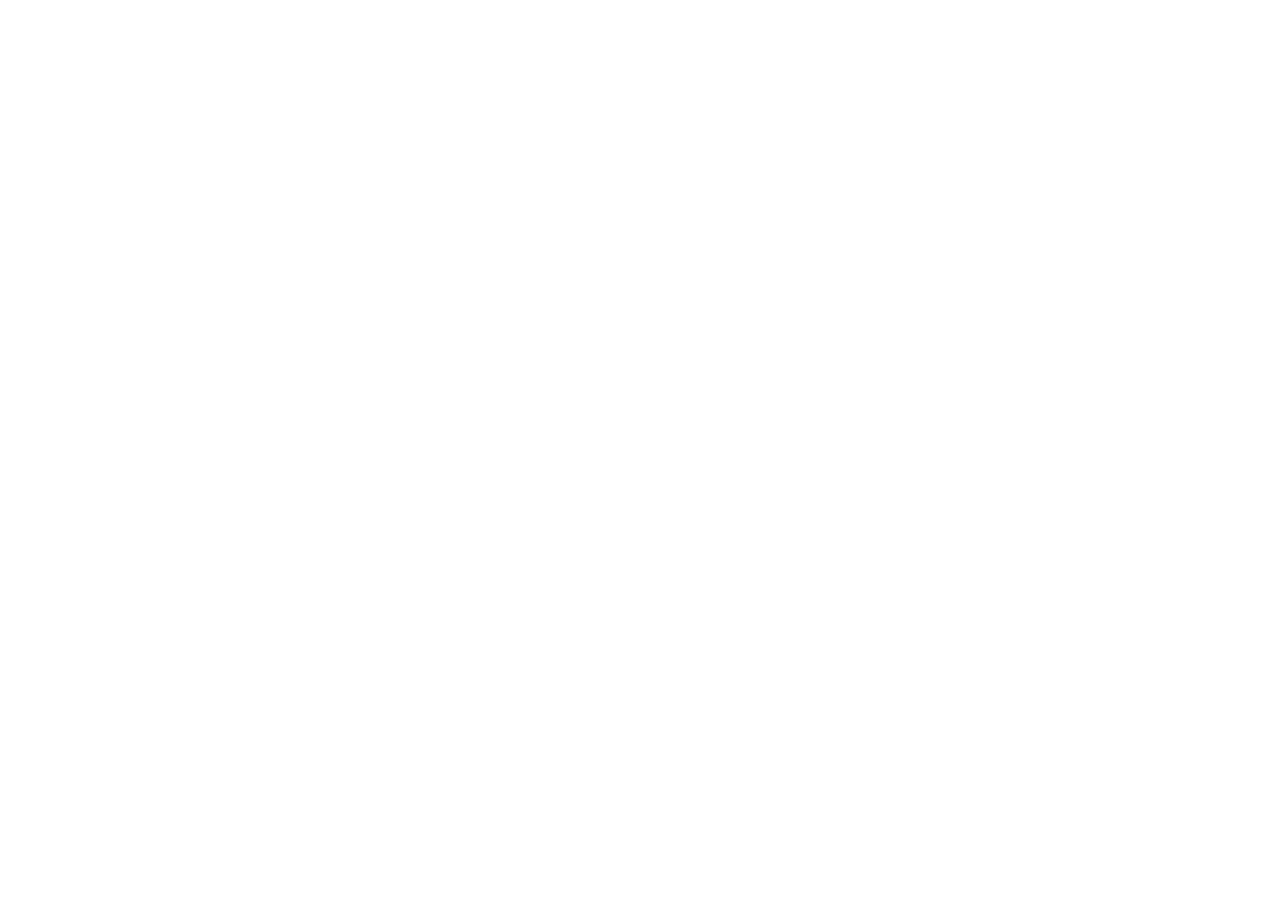
==== task1/index.html @ b85204e8 "Added task1" ====
<!DOCTYPE html>
<html lang="en">
<head>
    <meta charset="UTF-8">
    <meta name="viewport" content="width=device-width, initial-scale=1.0">
    <title>Task 1</title>
</head>
<body>
    <script src="index.js"></script>
</body>
</html>
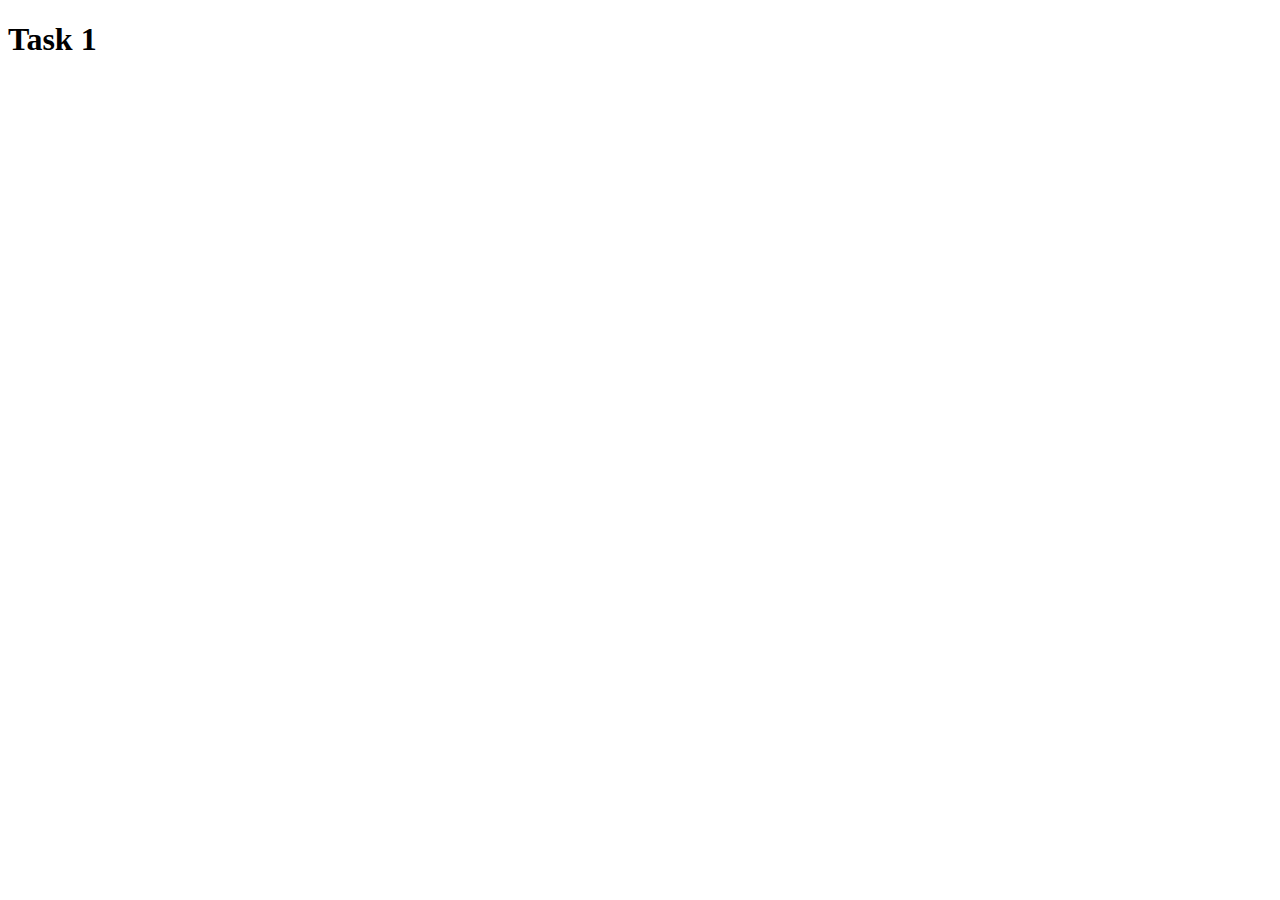
==== commit 25ffb219: "Added title for task 1" ====
--- a/task1/index.html
+++ b/task1/index.html
@@ -6,6 +6,8 @@
     <title>Task 1</title>
 </head>
 <body>
-    <script src="index.js"></script>
+    <h1>Task 1</h1>
+    
+    <script src="script.js"></script>
 </body>
 </html>
